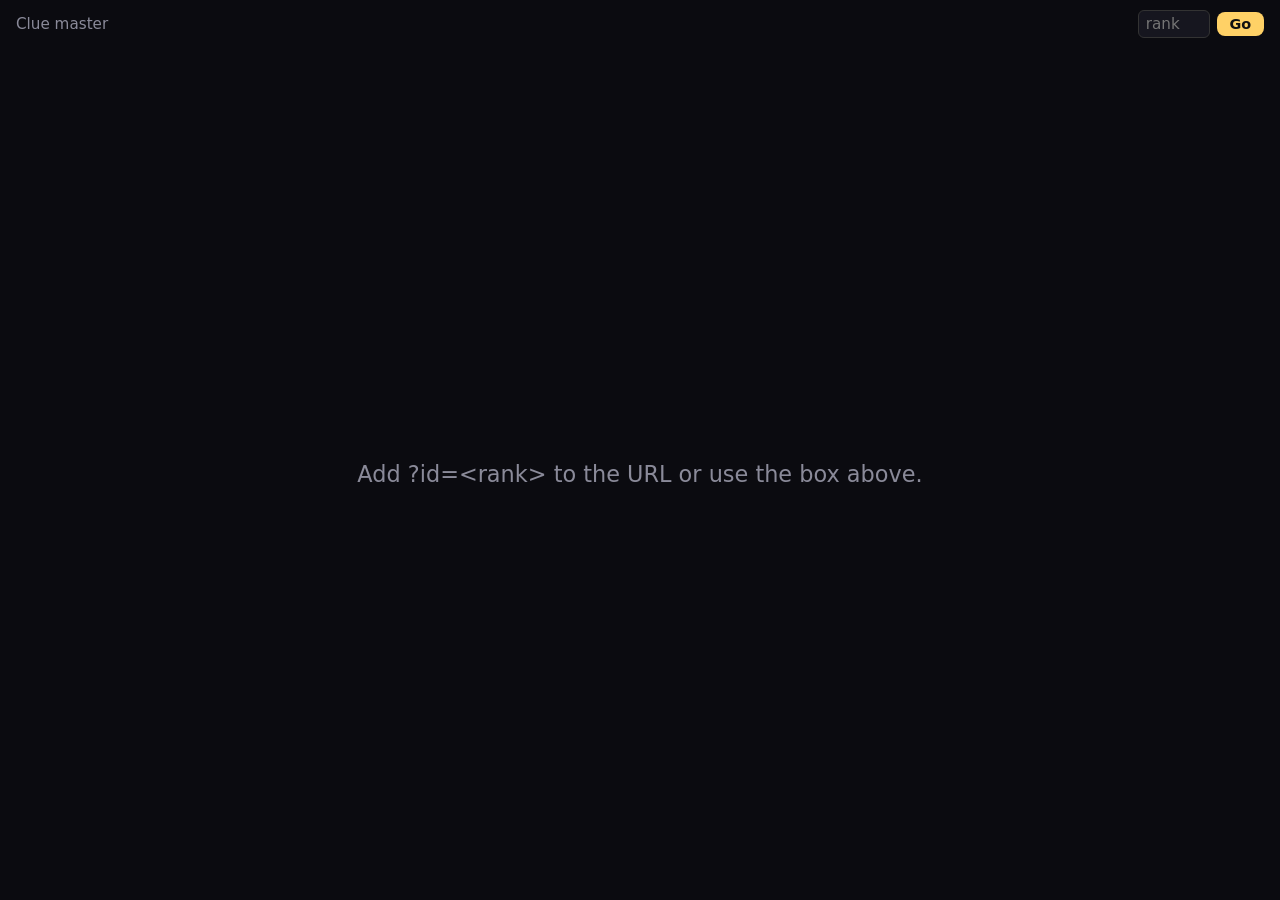
==== answer.html @ c2ea1689 "Build album guesser game site Static game screen (index.html) with progressive clues: 3/10/30/60 pix" ====
<!DOCTYPE html>
<html lang="en">
<head>
  <meta charset="utf-8">
  <meta name="viewport" content="width=device-width, initial-scale=1">
  <title>Album Guesser — Clue Master</title>
  <link rel="stylesheet" href="style.css">
</head>
<body data-page="answer">
  <div class="topbar">
    <span>Clue master</span>
    <div class="jump">
      <input id="jump-input" type="number" min="1" placeholder="rank">
      <button id="jump-go">Go</button>
    </div>
  </div>
  <main>
    <div class="answer-card">
      <img id="cover" alt="Album cover">
      <h1 id="album"></h1>
      <h2 id="artist"></h2>
      <table id="details"></table>
      <div class="pager">
        <a id="prev">← prev</a>
        <a id="next-link">next →</a>
      </div>
    </div>
  </main>
  <script src="app.js"></script>
</body>
</html>
---- style.css ----
* {
  margin: 0;
  padding: 0;
  box-sizing: border-box;
}

:root {
  --bg: #0b0b10;
  --panel: #16161f;
  --text: #f2f2f5;
  --dim: #8a8a99;
  --accent: #ffd166;
  --danger: #ef476f;
}

body {
  background: var(--bg);
  color: var(--text);
  font-family: "Segoe UI", system-ui, -apple-system, sans-serif;
  min-height: 100vh;
  display: flex;
  flex-direction: column;
  align-items: center;
}

main {
  flex: 1;
  min-height: 0;
  display: flex;
  flex-direction: column;
  align-items: center;
  justify-content: center;
  gap: 1.2rem;
  padding: 1.5rem;
  width: 100%;
}

/* Game screen must always fit the viewport: the art square gives up
   space as clue lines stack, instead of pushing the buttons off screen. */
body[data-page="game"] {
  height: 100vh;
  overflow: hidden;
}

body[data-page="game"] .art-frame {
  flex: 0 1 auto;
  min-height: 0;
  width: auto;
  aspect-ratio: 1 / 1;
}

#clues,
.controls,
#answer {
  flex-shrink: 0;
}

.art-frame {
  width: min(70vmin, 640px);
  height: min(70vmin, 640px);
  background: var(--panel);
  border-radius: 12px;
  overflow: hidden;
  box-shadow: 0 8px 40px rgba(0, 0, 0, 0.6);
  display: flex;
  align-items: center;
  justify-content: center;
}

.art-frame canvas,
.art-frame img {
  width: 100%;
  height: 100%;
  object-fit: cover;
  display: block;
}

.loading {
  color: var(--dim);
  font-size: 1.2rem;
}

#clues {
  list-style: none;
  display: flex;
  flex-direction: column;
  align-items: center;
  gap: 0.35rem;
  min-height: 1rem;
}

#clues li {
  font-size: clamp(1.3rem, 3.2vmin, 2rem);
  letter-spacing: 0.08em;
}

#clues li .label {
  color: var(--dim);
  font-size: 0.75em;
  letter-spacing: 0.02em;
  margin-right: 0.6em;
  text-transform: uppercase;
}

#answer {
  text-align: center;
  display: none;
}

#answer .album-name {
  font-size: clamp(1.8rem, 5vmin, 3rem);
  color: var(--accent);
  font-weight: 700;
}

#answer .artist-name {
  font-size: clamp(1.3rem, 3.5vmin, 2.2rem);
  margin-top: 0.2rem;
}

#answer .meta {
  color: var(--dim);
  margin-top: 0.3rem;
  font-size: 1.1rem;
}

.controls {
  display: flex;
  gap: 0.8rem;
  align-items: center;
}

button {
  font: inherit;
  font-size: 1.15rem;
  font-weight: 600;
  padding: 0.6rem 1.6rem;
  border: none;
  border-radius: 8px;
  cursor: pointer;
  color: #111;
  background: var(--accent);
}

button:disabled {
  opacity: 0.35;
  cursor: default;
}

button.danger {
  background: var(--danger);
  color: #fff;
}

.topbar {
  width: 100%;
  display: flex;
  justify-content: space-between;
  align-items: center;
  padding: 0.6rem 1rem;
  color: var(--dim);
  font-size: 0.95rem;
}

.topbar .jump {
  display: flex;
  gap: 0.4rem;
  align-items: center;
}

.topbar input {
  font: inherit;
  width: 4.5rem;
  padding: 0.25rem 0.4rem;
  border-radius: 6px;
  border: 1px solid #333;
  background: var(--panel);
  color: var(--text);
}

.topbar button {
  font-size: 0.9rem;
  padding: 0.25rem 0.8rem;
}

.message {
  font-size: 1.4rem;
  color: var(--dim);
  text-align: center;
}

/* Answer page */
.answer-card {
  display: flex;
  flex-direction: column;
  align-items: center;
  gap: 0.8rem;
  text-align: center;
}

.answer-card img {
  width: min(50vmin, 420px);
  height: min(50vmin, 420px);
  object-fit: cover;
  border-radius: 12px;
}

.answer-card h1 {
  color: var(--accent);
  font-size: 2rem;
}

.answer-card h2 {
  font-size: 1.4rem;
  font-weight: 500;
}

.answer-card table {
  border-collapse: collapse;
  color: var(--dim);
  font-size: 1rem;
}

.answer-card td {
  padding: 0.15rem 0.6rem;
  text-align: left;
}

.answer-card td:first-child {
  text-transform: uppercase;
  font-size: 0.8rem;
  letter-spacing: 0.05em;
}

.answer-card td.mono {
  font-family: ui-monospace, Consolas, monospace;
  color: var(--text);
}

.pager {
  display: flex;
  gap: 1.2rem;
}

.pager a {
  color: var(--accent);
  text-decoration: none;
  font-size: 1.1rem;
}
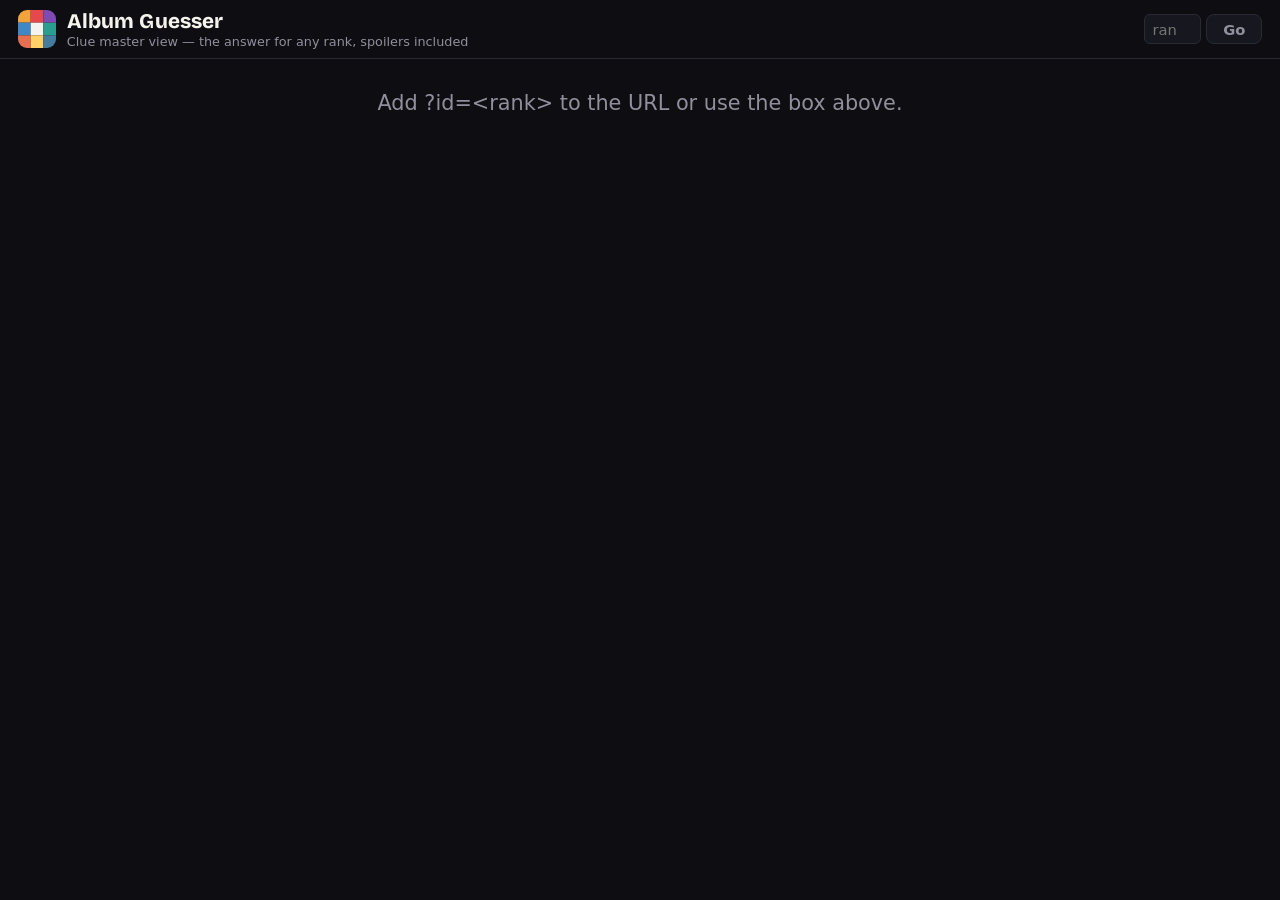
==== commit 6d463657: "Redesign UI with branded header, progress strip, and no-flash boot New site header carries the game " ====
--- a/answer.html
+++ b/answer.html
@@ -4,22 +4,37 @@
   <meta charset="utf-8">
   <meta name="viewport" content="width=device-width, initial-scale=1">
   <title>Album Guesser — Clue Master</title>
+  <meta name="description" content="Clue master view: full answers for every Album Guesser rank.">
+  <link rel="icon" href="data:image/svg+xml,<svg xmlns='http://www.w3.org/2000/svg' viewBox='0 0 3 3'><rect x='0' y='0' width='1' height='1' fill='%23f2a33c'/><rect x='1' y='0' width='1' height='1' fill='%23e5484d'/><rect x='2' y='0' width='1' height='1' fill='%237e4bb3'/><rect x='0' y='1' width='1' height='1' fill='%233f88c5'/><rect x='1' y='1' width='1' height='1' fill='%23f5f3ee'/><rect x='2' y='1' width='1' height='1' fill='%232a9d8f'/><rect x='0' y='2' width='1' height='1' fill='%23e76f51'/><rect x='1' y='2' width='1' height='1' fill='%23ffd166'/><rect x='2' y='2' width='1' height='1' fill='%23457b9d'/></svg>">
+  <link rel="preconnect" href="https://fonts.googleapis.com">
+  <link rel="preconnect" href="https://fonts.gstatic.com" crossorigin>
+  <link href="https://fonts.googleapis.com/css2?family=Bricolage+Grotesque:opsz,wght@12..96,500..800&display=swap"
+        rel="stylesheet">
   <link rel="stylesheet" href="style.css">
 </head>
-<body data-page="answer">
-  <div class="topbar">
-    <span>Clue master</span>
-    <div class="jump">
-      <input id="jump-input" type="number" min="1" placeholder="rank">
-      <button id="jump-go">Go</button>
+<body data-page="answer" class="booting">
+  <header class="site-head">
+    <a class="brand" href="index.html">
+      <span class="mark" aria-hidden="true"></span>
+      <span class="brand-text">
+        <span class="brand-name">Album Guesser</span>
+        <span class="brand-tag">Clue master view — the answer for any rank, spoilers included</span>
+      </span>
+    </a>
+    <div class="status">
+      <div class="jump">
+        <input id="jump-input" type="number" min="1" placeholder="rank">
+        <button id="jump-go">Go</button>
+      </div>
     </div>
-  </div>
+  </header>
   <main>
     <div class="answer-card">
       <img id="cover" alt="Album cover">
       <h1 id="album"></h1>
       <h2 id="artist"></h2>
       <table id="details"></table>
+      <p class="spotify-row"></p>
       <div class="pager">
         <a id="prev">← prev</a>
         <a id="next-link">next →</a>
--- a/style.css
+++ b/style.css
@@ -5,23 +5,225 @@
 }
 
 :root {
-  --bg: #0b0b10;
-  --panel: #16161f;
-  --text: #f2f2f5;
-  --dim: #8a8a99;
-  --accent: #ffd166;
-  --danger: #ef476f;
+  --bg: #0d0d12;
+  --panel: #17171f;
+  --line: #2a2a35;
+  --text: #f5f3ee;
+  --dim: #918f9b;
+  --accent: #f5b942;
+  --accent-ink: #1a1206;
+  --danger: #e5484d;
+  --win: #46c98c;
+  --display: "Bricolage Grotesque", "Segoe UI", system-ui, sans-serif;
+  --body: "Segoe UI", system-ui, -apple-system, sans-serif;
+  --mono: ui-monospace, "Cascadia Mono", Consolas, "SF Mono", monospace;
 }
 
 body {
   background: var(--bg);
   color: var(--text);
-  font-family: "Segoe UI", system-ui, -apple-system, sans-serif;
+  font-family: var(--body);
   min-height: 100vh;
   display: flex;
   flex-direction: column;
   align-items: center;
 }
+
+/* Nothing game-related paints until the round is fully staged (only the
+   loading panel may show), and the old round blanks out the instant we
+   navigate away. */
+body.booting main > :not(.art-frame),
+body.leaving main {
+  visibility: hidden;
+}
+
+/* ---------- header ---------- */
+
+.site-head {
+  width: 100%;
+  display: flex;
+  justify-content: space-between;
+  align-items: center;
+  gap: 0.8rem 1.5rem;
+  flex-wrap: wrap;
+  padding: 0.6rem 1.1rem;
+  border-bottom: 1px solid var(--line);
+}
+
+.brand {
+  display: flex;
+  align-items: center;
+  gap: 0.7rem;
+  text-decoration: none;
+  color: inherit;
+}
+
+.mark {
+  width: 38px;
+  height: 38px;
+  border-radius: 9px;
+  flex-shrink: 0;
+  background-image: url("data:image/svg+xml,<svg xmlns='http://www.w3.org/2000/svg' viewBox='0 0 3 3'><rect x='0' y='0' width='1' height='1' fill='%23f2a33c'/><rect x='1' y='0' width='1' height='1' fill='%23e5484d'/><rect x='2' y='0' width='1' height='1' fill='%237e4bb3'/><rect x='0' y='1' width='1' height='1' fill='%233f88c5'/><rect x='1' y='1' width='1' height='1' fill='%23f5f3ee'/><rect x='2' y='1' width='1' height='1' fill='%232a9d8f'/><rect x='0' y='2' width='1' height='1' fill='%23e76f51'/><rect x='1' y='2' width='1' height='1' fill='%23ffd166'/><rect x='2' y='2' width='1' height='1' fill='%23457b9d'/></svg>");
+  background-size: cover;
+}
+
+.brand-name {
+  display: block;
+  font-family: var(--display);
+  font-weight: 750;
+  font-size: 1.3rem;
+  line-height: 1.15;
+  letter-spacing: 0.005em;
+}
+
+.brand-tag {
+  display: block;
+  color: var(--dim);
+  font-size: 0.8rem;
+}
+
+.status {
+  display: flex;
+  align-items: center;
+  gap: 0.9rem;
+}
+
+#progress {
+  display: flex;
+  gap: 4px;
+}
+
+#progress .cell {
+  width: 11px;
+  height: 11px;
+  border-radius: 3px;
+  background: var(--panel);
+  border: 1px solid var(--line);
+}
+
+#progress .cell.seen {
+  background: var(--accent);
+  border-color: var(--accent);
+}
+
+#progress .cell.won {
+  background: var(--win);
+  border-color: var(--win);
+}
+
+#progress .cell.lost {
+  background: var(--danger);
+  border-color: var(--danger);
+}
+
+#stage-label {
+  color: var(--dim);
+  font-size: 0.9rem;
+}
+
+#timer {
+  color: var(--accent);
+  font-family: var(--mono);
+  font-weight: 700;
+  font-size: 1.1rem;
+  font-variant-numeric: tabular-nums;
+}
+
+#timer.low {
+  color: var(--danger);
+}
+
+#timer.expired {
+  color: var(--danger);
+  animation: pulse 1s infinite;
+}
+
+#timer.paused {
+  color: var(--dim);
+  animation: none;
+}
+
+@keyframes pulse {
+  50% { opacity: 0.25; }
+}
+
+/* ---------- shared controls ---------- */
+
+button {
+  font: inherit;
+  font-weight: 600;
+  font-size: 1.05rem;
+  padding: 0.55rem 1.5rem;
+  border: 1px solid transparent;
+  border-radius: 8px;
+  cursor: pointer;
+  color: var(--accent-ink);
+  background: var(--accent);
+}
+
+button:disabled {
+  opacity: 0.35;
+  cursor: default;
+}
+
+button:focus-visible,
+input:focus-visible,
+a:focus-visible {
+  outline: 2px solid var(--accent);
+  outline-offset: 2px;
+}
+
+button.danger {
+  background: transparent;
+  color: var(--danger);
+  border-color: var(--danger);
+}
+
+button.danger:hover {
+  background: var(--danger);
+  color: #fff;
+}
+
+input {
+  font: inherit;
+  border-radius: 6px;
+  border: 1px solid var(--line);
+  background: var(--panel);
+  color: var(--text);
+}
+
+/* quiet chrome: nav, timer controls, clue-master jump */
+.nav-bar button,
+.status button,
+.jump button {
+  background: var(--panel);
+  color: var(--dim);
+  border-color: var(--line);
+  font-size: 0.92rem;
+  padding: 0.35rem 1rem;
+}
+
+.nav-bar button:hover,
+.status button:hover,
+.jump button:hover {
+  color: var(--text);
+  border-color: var(--dim);
+}
+
+.nav-bar input,
+.status input,
+.jump input {
+  width: 4.2rem;
+  font-size: 0.92rem;
+  padding: 0.32rem 0.5rem;
+  color: var(--dim);
+}
+
+.status input {
+  width: 3.6rem;
+}
+
+/* ---------- game layout ---------- */
 
 main {
   flex: 1;
@@ -30,13 +232,11 @@
   flex-direction: column;
   align-items: center;
   justify-content: center;
-  gap: 1.2rem;
-  padding: 1.5rem;
+  gap: 1.1rem;
+  padding: 1.2rem 1.5rem;
   width: 100%;
 }
 
-/* Game screen must always fit the viewport: the art square gives up
-   space as clue lines stack, instead of pushing the buttons off screen. */
 body[data-page="game"] {
   height: 100vh;
   overflow: hidden;
@@ -49,6 +249,14 @@
   aspect-ratio: 1 / 1;
 }
 
+.nav-bar,
+.reveal-row {
+  flex-shrink: 0;
+  display: flex;
+  align-items: center;
+  gap: 0.6rem;
+}
+
 #clues,
 .controls,
 #answer {
@@ -56,12 +264,12 @@
 }
 
 .art-frame {
-  width: min(70vmin, 640px);
-  height: min(70vmin, 640px);
+  width: min(68vmin, 620px);
+  height: min(68vmin, 620px);
   background: var(--panel);
   border-radius: 12px;
   overflow: hidden;
-  box-shadow: 0 8px 40px rgba(0, 0, 0, 0.6);
+  box-shadow: 0 10px 44px rgba(0, 0, 0, 0.65);
   display: flex;
   align-items: center;
   justify-content: center;
@@ -77,7 +285,7 @@
 
 .loading {
   color: var(--dim);
-  font-size: 1.2rem;
+  font-size: 1.1rem;
 }
 
 #clues {
@@ -85,111 +293,183 @@
   display: flex;
   flex-direction: column;
   align-items: center;
-  gap: 0.35rem;
-  min-height: 1rem;
+  gap: 0.3rem;
 }
 
 #clues li {
-  font-size: clamp(1.3rem, 3.2vmin, 2rem);
-  letter-spacing: 0.08em;
+  font-family: var(--mono);
+  font-size: clamp(1.2rem, 2.9vmin, 1.8rem);
+  letter-spacing: 0.06em;
 }
 
 #clues li .label {
-  color: var(--dim);
-  font-size: 0.75em;
-  letter-spacing: 0.02em;
+  font-family: var(--body);
+  color: var(--dim);
+  font-size: 0.72em;
+  letter-spacing: 0.06em;
   margin-right: 0.6em;
   text-transform: uppercase;
 }
+
+/* ---------- reveal ---------- */
 
 #answer {
   text-align: center;
   display: none;
 }
 
+.result-banner {
+  display: none;
+  font-size: clamp(1.4rem, 3.5vmin, 2rem);
+  font-weight: 700;
+  color: var(--win);
+  margin-bottom: 0.4rem;
+}
+
+.result-banner.lost {
+  color: var(--danger);
+}
+
 #answer .album-name {
-  font-size: clamp(1.8rem, 5vmin, 3rem);
+  font-family: var(--display);
+  font-weight: 800;
+  font-size: clamp(1.9rem, 5.2vmin, 3.1rem);
+  line-height: 1.1;
   color: var(--accent);
-  font-weight: 700;
 }
 
 #answer .artist-name {
-  font-size: clamp(1.3rem, 3.5vmin, 2.2rem);
-  margin-top: 0.2rem;
+  font-size: clamp(1.25rem, 3.3vmin, 2rem);
+  margin-top: 0.25rem;
 }
 
 #answer .meta {
   color: var(--dim);
   margin-top: 0.3rem;
-  font-size: 1.1rem;
-}
+  font-size: 1.05rem;
+}
+
+.spotify-row {
+  display: flex;
+  justify-content: center;
+  gap: 0.8rem;
+  margin-top: 0.8rem;
+}
+
+.spotify-btn {
+  display: inline-flex;
+  align-items: center;
+  gap: 0.45rem;
+  background: #1db954;
+  color: #fff;
+  text-decoration: none;
+  font-weight: 600;
+  font-size: 1rem;
+  padding: 0.45rem 1.1rem;
+  border-radius: 999px;
+}
+
+.spotify-btn svg {
+  width: 1.25em;
+  height: 1.25em;
+}
+
+.share-row {
+  margin-top: 0.6rem;
+}
+
+#share {
+  background: var(--panel);
+  color: var(--accent);
+  border-color: var(--accent);
+  font-size: 1rem;
+  padding: 0.45rem 1.3rem;
+}
+
+/* ---------- guess bar ---------- */
 
 .controls {
   display: flex;
-  gap: 0.8rem;
-  align-items: center;
-}
-
-button {
-  font: inherit;
-  font-size: 1.15rem;
-  font-weight: 600;
-  padding: 0.6rem 1.6rem;
-  border: none;
+  gap: 2rem;
+  align-items: center;
+}
+
+.guess-wrap {
+  position: relative;
+  display: flex;
+  align-items: center;
+  gap: 0.5rem;
+}
+
+.guess-wrap input {
+  font-size: 1.05rem;
+  width: min(24rem, 55vw);
+  padding: 0.55rem 0.9rem;
   border-radius: 8px;
+}
+
+.guess-wrap input:focus {
+  outline: none;
+  border-color: var(--accent);
+}
+
+.guess-wrap input.wrong {
+  border-color: var(--danger);
+  animation: shake 0.35s;
+}
+
+@keyframes shake {
+  20%, 60% { transform: translateX(-7px); }
+  40%, 80% { transform: translateX(7px); }
+}
+
+#suggestions {
+  position: absolute;
+  bottom: calc(100% + 6px);
+  left: 0;
+  right: 0;
+  list-style: none;
+  background: var(--panel);
+  border: 1px solid var(--line);
+  border-radius: 8px;
+  overflow: hidden auto;
+  max-height: 40vh;
+  box-shadow: 0 -6px 24px rgba(0, 0, 0, 0.5);
+  z-index: 10;
+}
+
+#suggestions li {
+  padding: 0.45rem 0.9rem;
   cursor: pointer;
-  color: #111;
-  background: var(--accent);
-}
-
-button:disabled {
-  opacity: 0.35;
-  cursor: default;
-}
-
-button.danger {
-  background: var(--danger);
-  color: #fff;
-}
-
-.topbar {
-  width: 100%;
-  display: flex;
-  justify-content: space-between;
-  align-items: center;
-  padding: 0.6rem 1rem;
-  color: var(--dim);
-  font-size: 0.95rem;
-}
-
-.topbar .jump {
-  display: flex;
-  gap: 0.4rem;
-  align-items: center;
-}
-
-.topbar input {
-  font: inherit;
-  width: 4.5rem;
-  padding: 0.25rem 0.4rem;
-  border-radius: 6px;
-  border: 1px solid #333;
-  background: var(--panel);
-  color: var(--text);
-}
-
-.topbar button {
-  font-size: 0.9rem;
-  padding: 0.25rem 0.8rem;
+  font-size: 1rem;
+}
+
+#suggestions li:hover,
+#suggestions li.active {
+  background: #23232e;
+}
+
+#lives {
+  color: var(--danger);
+  font-size: 1.3rem;
+  letter-spacing: 0.12em;
+  user-select: none;
 }
 
 .message {
-  font-size: 1.4rem;
+  font-size: 1.3rem;
   color: var(--dim);
   text-align: center;
-}
-
-/* Answer page */
+  max-width: 34rem;
+}
+
+/* ---------- answer page ---------- */
+
+body[data-page="answer"] main {
+  justify-content: flex-start;
+  padding-top: 2rem;
+}
+
 .answer-card {
   display: flex;
   flex-direction: column;
@@ -203,15 +483,19 @@
   height: min(50vmin, 420px);
   object-fit: cover;
   border-radius: 12px;
+  box-shadow: 0 10px 44px rgba(0, 0, 0, 0.65);
 }
 
 .answer-card h1 {
+  font-family: var(--display);
+  font-weight: 750;
   color: var(--accent);
   font-size: 2rem;
+  line-height: 1.15;
 }
 
 .answer-card h2 {
-  font-size: 1.4rem;
+  font-size: 1.35rem;
   font-weight: 500;
 }
 
@@ -228,12 +512,12 @@
 
 .answer-card td:first-child {
   text-transform: uppercase;
-  font-size: 0.8rem;
-  letter-spacing: 0.05em;
+  font-size: 0.78rem;
+  letter-spacing: 0.06em;
 }
 
 .answer-card td.mono {
-  font-family: ui-monospace, Consolas, monospace;
+  font-family: var(--mono);
   color: var(--text);
 }
 
@@ -245,5 +529,25 @@
 .pager a {
   color: var(--accent);
   text-decoration: none;
-  font-size: 1.1rem;
-}
+  font-size: 1.05rem;
+}
+
+/* ---------- small screens & a11y ---------- */
+
+@media (max-width: 640px) {
+  .brand-tag {
+    display: none;
+  }
+
+  .controls {
+    flex-direction: column;
+    gap: 0.8rem;
+  }
+}
+
+@media (prefers-reduced-motion: reduce) {
+  .guess-wrap input.wrong,
+  #timer.expired {
+    animation: none;
+  }
+}
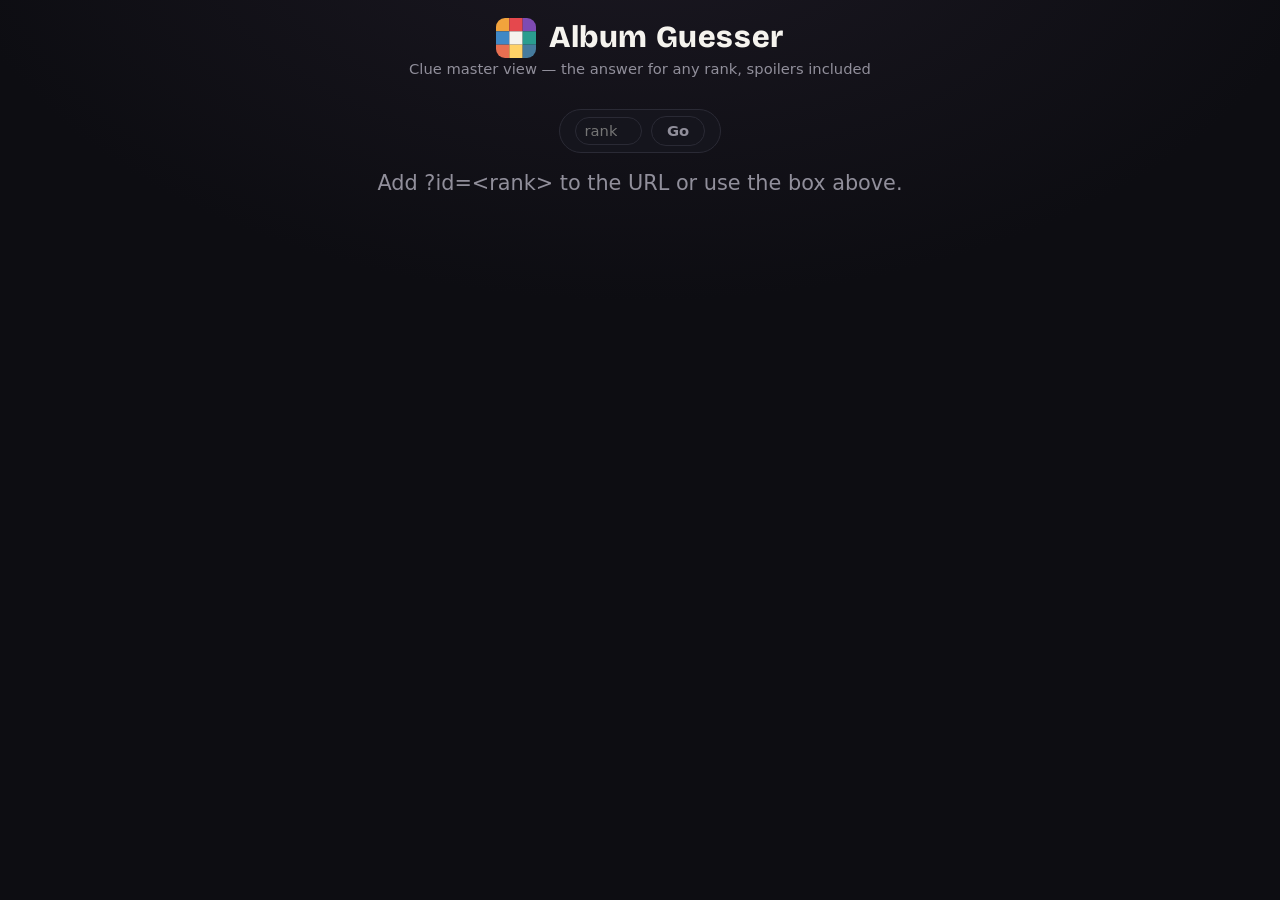
==== commit d413d668: "Center the identity: poster-style header and one pill control strip Logo and title sit centered abov" ====
--- a/answer.html
+++ b/answer.html
@@ -16,19 +16,15 @@
   <header class="site-head">
     <a class="brand" href="index.html">
       <span class="mark" aria-hidden="true"></span>
-      <span class="brand-text">
-        <span class="brand-name">Album Guesser</span>
-        <span class="brand-tag">Clue master view — the answer for any rank, spoilers included</span>
-      </span>
+      <span class="brand-name">Album Guesser</span>
     </a>
-    <div class="status">
-      <div class="jump">
-        <input id="jump-input" type="number" min="1" placeholder="rank">
-        <button id="jump-go">Go</button>
-      </div>
-    </div>
+    <p class="brand-tag">Clue master view — the answer for any rank, spoilers included</p>
   </header>
   <main>
+    <div class="nav-bar">
+      <input id="jump-input" type="number" min="1" placeholder="rank">
+      <button id="jump-go">Go</button>
+    </div>
     <div class="answer-card">
       <img id="cover" alt="Album cover">
       <h1 id="album"></h1>
--- a/style.css
+++ b/style.css
@@ -20,7 +20,9 @@
 }
 
 body {
-  background: var(--bg);
+  background:
+    radial-gradient(120vmin 70vmin at 50% -12vmin, #1b1822 0%, transparent 65%),
+    var(--bg);
   color: var(--text);
   font-family: var(--body);
   min-height: 100vh;
@@ -42,25 +44,23 @@
 .site-head {
   width: 100%;
   display: flex;
-  justify-content: space-between;
-  align-items: center;
-  gap: 0.8rem 1.5rem;
-  flex-wrap: wrap;
-  padding: 0.6rem 1.1rem;
-  border-bottom: 1px solid var(--line);
+  flex-direction: column;
+  align-items: center;
+  gap: 0.15rem;
+  padding: 1.1rem 1rem 0;
 }
 
 .brand {
   display: flex;
   align-items: center;
-  gap: 0.7rem;
+  gap: 0.8rem;
   text-decoration: none;
   color: inherit;
 }
 
 .mark {
-  width: 38px;
-  height: 38px;
+  width: 40px;
+  height: 40px;
   border-radius: 9px;
   flex-shrink: 0;
   background-image: url("data:image/svg+xml,<svg xmlns='http://www.w3.org/2000/svg' viewBox='0 0 3 3'><rect x='0' y='0' width='1' height='1' fill='%23f2a33c'/><rect x='1' y='0' width='1' height='1' fill='%23e5484d'/><rect x='2' y='0' width='1' height='1' fill='%237e4bb3'/><rect x='0' y='1' width='1' height='1' fill='%233f88c5'/><rect x='1' y='1' width='1' height='1' fill='%23f5f3ee'/><rect x='2' y='1' width='1' height='1' fill='%232a9d8f'/><rect x='0' y='2' width='1' height='1' fill='%23e76f51'/><rect x='1' y='2' width='1' height='1' fill='%23ffd166'/><rect x='2' y='2' width='1' height='1' fill='%23457b9d'/></svg>");
@@ -68,24 +68,23 @@
 }
 
 .brand-name {
-  display: block;
   font-family: var(--display);
-  font-weight: 750;
-  font-size: 1.3rem;
-  line-height: 1.15;
-  letter-spacing: 0.005em;
+  font-weight: 800;
+  font-size: clamp(1.6rem, 3.4vmin, 2.1rem);
+  line-height: 1.1;
+  letter-spacing: 0.02em;
 }
 
 .brand-tag {
-  display: block;
-  color: var(--dim);
-  font-size: 0.8rem;
-}
-
-.status {
-  display: flex;
-  align-items: center;
-  gap: 0.9rem;
+  color: var(--dim);
+  font-size: 0.92rem;
+  text-align: center;
+}
+
+.sep {
+  width: 1px;
+  height: 1.1rem;
+  background: var(--line);
 }
 
 #progress {
@@ -192,35 +191,33 @@
   color: var(--text);
 }
 
-/* quiet chrome: nav, timer controls, clue-master jump */
-.nav-bar button,
-.status button,
-.jump button {
-  background: var(--panel);
+/* quiet chrome: the control strip above the art */
+.nav-bar button {
+  background: transparent;
   color: var(--dim);
   border-color: var(--line);
   font-size: 0.92rem;
-  padding: 0.35rem 1rem;
-}
-
-.nav-bar button:hover,
-.status button:hover,
-.jump button:hover {
+  padding: 0.32rem 0.95rem;
+  border-radius: 999px;
+}
+
+.nav-bar button:hover {
   color: var(--text);
   border-color: var(--dim);
 }
 
-.nav-bar input,
-.status input,
-.jump input {
+.nav-bar input {
   width: 4.2rem;
   font-size: 0.92rem;
-  padding: 0.32rem 0.5rem;
-  color: var(--dim);
-}
-
-.status input {
-  width: 3.6rem;
+  padding: 0.3rem 0.55rem;
+  border-radius: 999px;
+  text-align: center;
+  background: transparent;
+  color: var(--dim);
+}
+
+#timer-secs {
+  width: 3.4rem;
 }
 
 /* ---------- game layout ---------- */
@@ -249,7 +246,19 @@
   aspect-ratio: 1 / 1;
 }
 
-.nav-bar,
+.nav-bar {
+  flex-shrink: 0;
+  display: flex;
+  align-items: center;
+  flex-wrap: wrap;
+  justify-content: center;
+  gap: 0.55rem;
+  padding: 0.4rem 0.9rem;
+  background: color-mix(in srgb, var(--panel) 72%, transparent);
+  border: 1px solid var(--line);
+  border-radius: 999px;
+}
+
 .reveal-row {
   flex-shrink: 0;
   display: flex;
